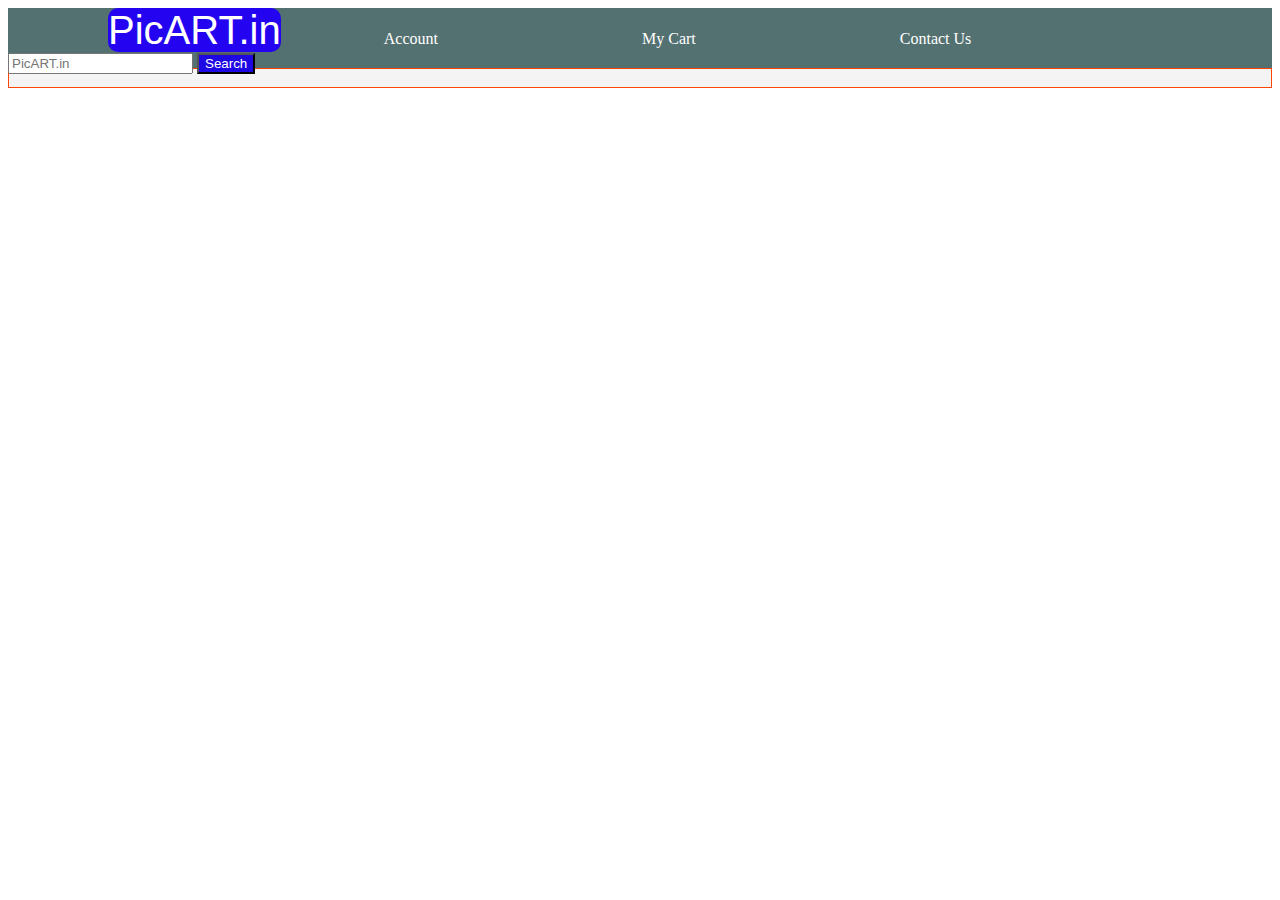
==== Assignment Day -02/clone img/index.html @ 3c5c4198 "DAY 2 Assignment" ====
<!DOCTYPE html>
<html lang="en">
<head>
    <meta charset="UTF-8">
    <meta name="viewport" content="width=device-width, initial-scale=1.0">
    <title>Images Clone</title>
    <link rel="stylesheet"a href="style.css">
</head>
<body>
    <div id="navbar">
        <a id="logo">PicART.in</a>
        <a>Account</a>
        <a>My Cart</a>
        <a>Contact Us</a>
            <input placeholder="PicART.in">
            <button class="btn">Search</button>
    </div>
    
 <div id="box1">
        <img src="https://source.unsplash.com/2000x900/?kitty" alt="" class="card-img">
</div>


<div id="box2">
        <p>Lorem ipsum dolor sit amet, consectetur adipisicing elit. 
        Vel sed, dolore porro molestias possimus autem necessitatibus,sam. 
        Illo nobis error ducimus sapiente?</p> 
        <input placeholder="">
        <button id="btn">Search</button>
</div>

<div id="box3">
    <img src="https://source.unsplash.com/200x200/?doggy" alt="" class="card-img">
</div> 
</body>
</html>
---- Assignment Day -02/clone img/style.css ----
#navbar{
    height: 60px;
    background-color: #547171;
    color: white;
}
button{
    background-color: #1d07e3;
    color: white;
}

#logo{
    background-color: #2404f0;
    color: white;
    font-size: 40px;
    margin: 100px;
    margin: top 10px;
    border-radius: 10px;
    font-family: 'Lucida Sans', 'Lucida Sans Regular', 'Lucida Grande', 'Lucida Sans Unicode', Geneva, Verdana, sans-serif;
}

a{
    margin-right:200px;
}


#box1{
    border: 1px solid orangered;
    background-color: rgb(244, 244, 244);
    color: rgb(11, 11, 11);
    
}
#box2{
    position: relative;
    margin-top: -450px;
    font-size: xx-large;
    color: #0e0d0d;
    font-family: fantasy;
    font-weight: bolder;
}

#box3{
    border: 1px solid orangered;
    background-color: rgb(244, 244, 244);
    color: rgb(11, 11, 11);
    border-radius: 50%;
    margin-bottom: 650px;
    
}
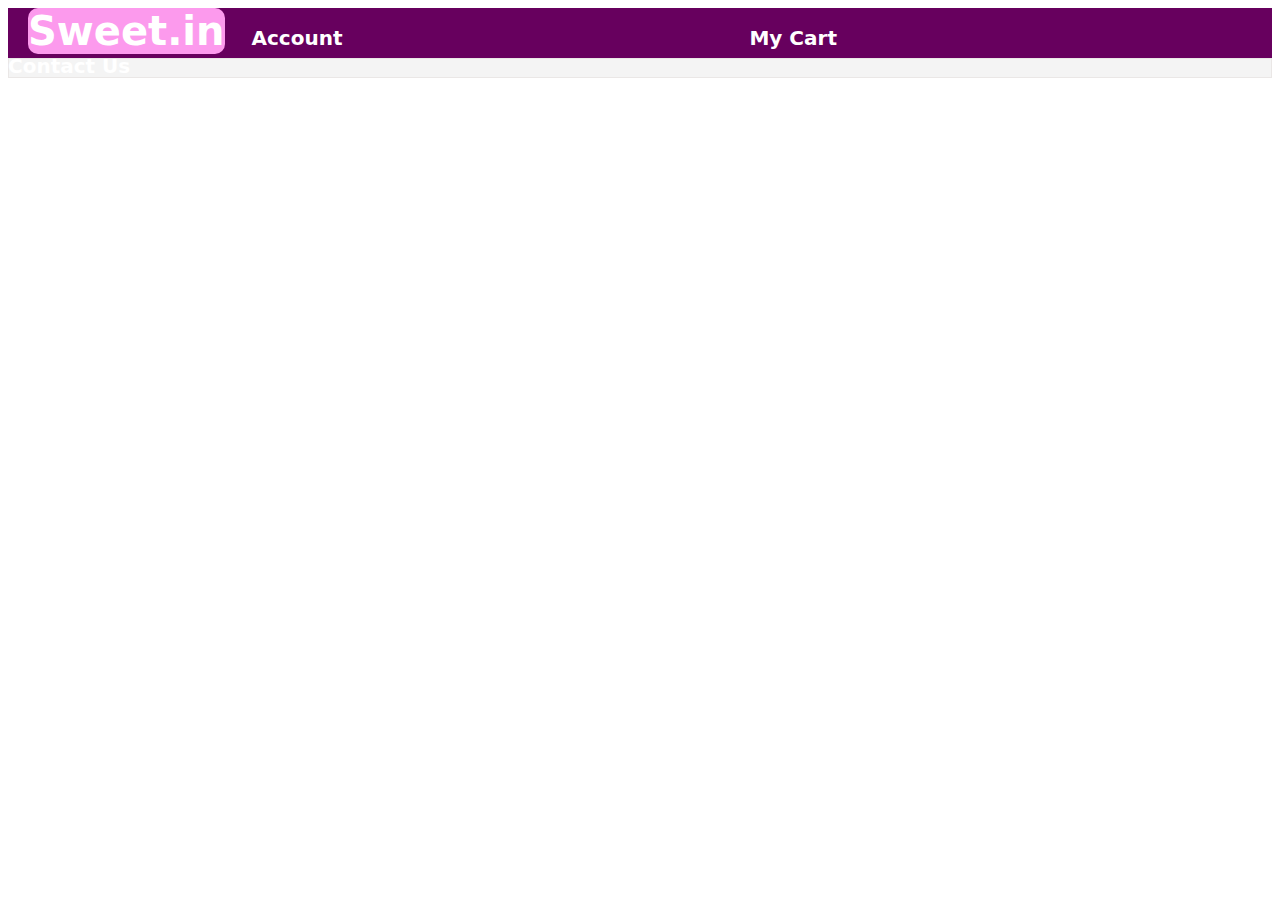
==== commit 4b97bfd3: "DAY -2 ASSIGNMENT" ====
--- a/Assignment Day -02/clone img/index.html
+++ b/Assignment Day -02/clone img/index.html
@@ -8,29 +8,32 @@
 </head>
 <body>
     <div id="navbar">
-        <a id="logo">PicART.in</a>
+        <a id="logo">Sweet.in</a>
         <a>Account</a>
         <a>My Cart</a>
         <a>Contact Us</a>
-            <input placeholder="PicART.in">
-            <button class="btn">Search</button>
-    </div>
+        </div>
+        
     
  <div id="box1">
-        <img src="https://source.unsplash.com/2000x900/?kitty" alt="" class="card-img">
+        <img src="https://source.unsplash.com/2009x700/?donuts" alt="" class="card-img">
 </div>
 
 
 <div id="box2">
-        <p>Lorem ipsum dolor sit amet, consectetur adipisicing elit. 
-        Vel sed, dolore porro molestias possimus autem necessitatibus,sam. 
-        Illo nobis error ducimus sapiente?</p> 
-        <input placeholder="">
-        <button id="btn">Search</button>
+    <p class="font">Are you Craving?</p> 
+    <br>
+        <form action="" class="search-bar">
+            <input type="text" placeholder="search anything"name="q">
+            <button type="submit" class="btn"><svg xmlns="http://www.w3.org/2000/svg" width="16" height="16" fill="currentColor" class="bi bi-search-heart" viewBox="0 0 16 16">
+                <path d="M6.5 4.482c1.664-1.673 5.825 1.254 0 5.018-5.825-3.764-1.664-6.69 0-5.018"/>
+                <path d="M13 6.5a6.47 6.47 0 0 1-1.258 3.844q.06.044.115.098l3.85 3.85a1 1 0 0 1-1.414 1.415l-3.85-3.85a1 1 0 0 1-.1-.115h.002A6.5 6.5 0 1 1 13 6.5M6.5 12a5.5 5.5 0 1 0 0-11 5.5 5.5 0 0 0 0 11"/>
+              </svg></button>
+        </form>
 </div>
 
-<div id="box3">
-    <img src="https://source.unsplash.com/200x200/?doggy" alt="" class="card-img">
+
+
 </div> 
 </body>
 </html>--- a/Assignment Day -02/clone img/style.css
+++ b/Assignment Day -02/clone img/style.css
@@ -1,8 +1,11 @@
 
 #navbar{
-    height: 60px;
-    background-color: #547171;
+    height: 50px;
+    background-color: #67005e;
     color: white;
+    font-family: system-ui, -apple-system, BlinkMacSystemFont, 'Segoe UI', Roboto, Oxygen, Ubuntu, Cantarell, 'Open Sans', 'Helvetica Neue', sans-serif;
+   font-size: 20px;
+   font-weight: bold;
 }
 button{
     background-color: #1d07e3;
@@ -10,42 +13,66 @@
 }
 
 #logo{
-    background-color: #2404f0;
+    background-color: #fc9aed;
     color: white;
     font-size: 40px;
-    margin: 100px;
-    margin: top 10px;
+    margin: 20px;
+    margin : top 10px;
     border-radius: 10px;
-    font-family: 'Lucida Sans', 'Lucida Sans Regular', 'Lucida Grande', 'Lucida Sans Unicode', Geneva, Verdana, sans-serif;
+    font-family:system-ui, -apple-system, BlinkMacSystemFont, 'Segoe UI', Roboto, Oxygen, Ubuntu, Cantarell, 'Open Sans', 'Helvetica Neue', sans-serif
 }
 
 a{
-    margin-right:200px;
+    margin-right:400px;
 }
 
 
 #box1{
-    border: 1px solid orangered;
+    border: 1px solid rgb(234, 231, 230);
     background-color: rgb(244, 244, 244);
     color: rgb(11, 11, 11);
+
     
 }
 #box2{
     position: relative;
-    margin-top: -450px;
+    margin-top: -430px;
     font-size: xx-large;
-    color: #0e0d0d;
-    font-family: fantasy;
+    color: #faf6f6;
+    font-family:system-ui, -apple-system, BlinkMacSystemFont, 'Segoe UI', Roboto, Oxygen, Ubuntu, Cantarell, 'Open Sans', 'Helvetica Neue', sans-serif;
     font-weight: bolder;
+    font-size: 80px;
+    background-color: transparent;
+    display: flex;
+    align-items: center;
+    justify-content: center;
 }
 
-#box3{
-    border: 1px solid orangered;
-    background-color: rgb(244, 244, 244);
-    color: rgb(11, 11, 11);
-    border-radius: 50%;
-    margin-bottom: 650px;
-    
+.search-bar{
+    width: 100%;
+    max-width: 700px;
+    background: rgba(255,255,255,0.2);
+    display:flex;
+    align-items:center;
+    border-radius:60px;
+    padding:10px 20px;
+}
+.search-bar input{
+background: transparent;
+flex: 1;
+border: 0;
+outline: none;
+padding: 24px 20px;
+font-size: 20px;
+color: #cac7ff;
+}
+ ::placeholder{
+    color:#cac7ff; 
+
+}
+.btn{
+    height: 40px;
+    width: 40px;
 }
 
 
@@ -57,3 +84,5 @@
 
 
 
+
+
